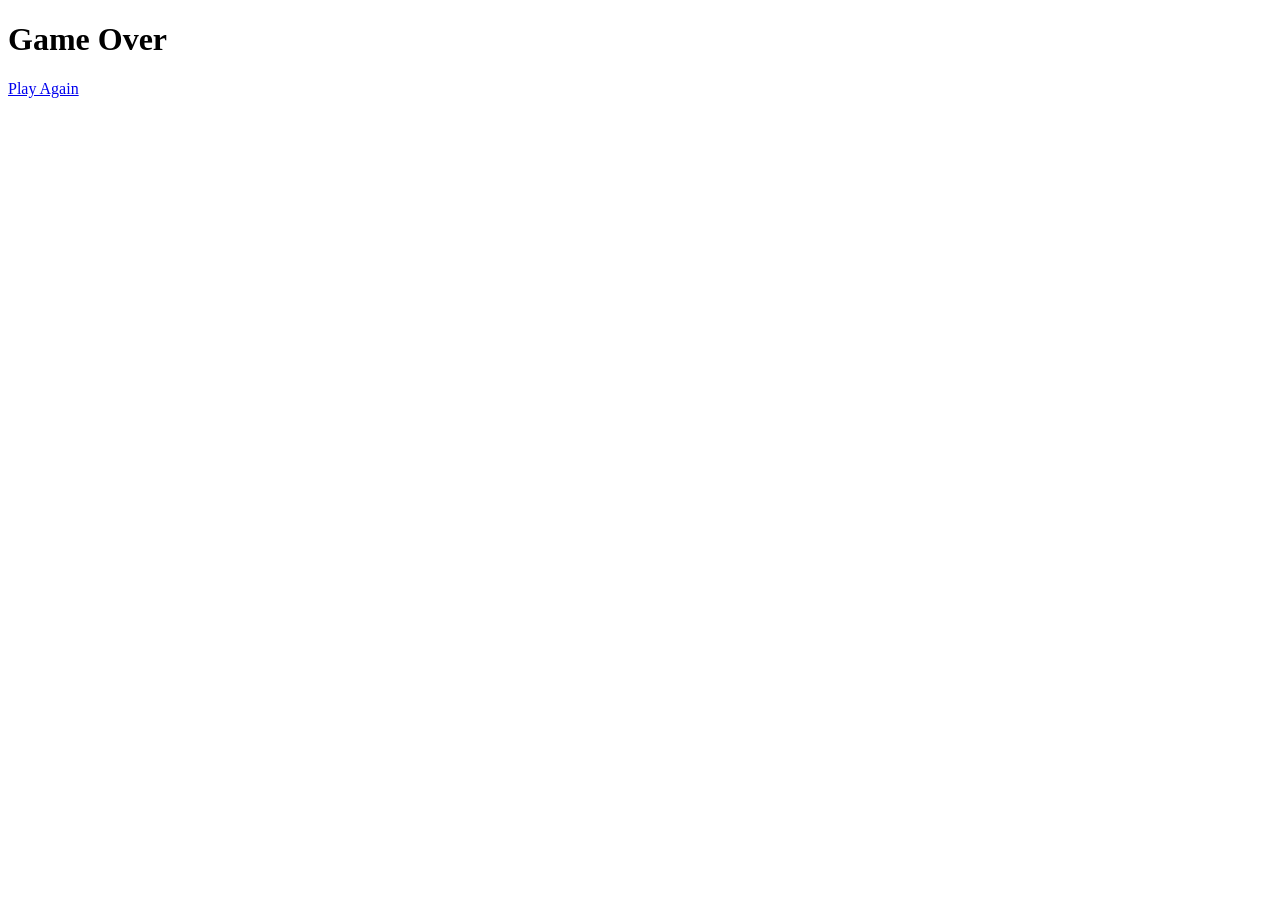
==== gameover.html @ 67ee38f0 "feat: implement collision detection and gameover" ====
<!DOCTYPE html>
<html lang="en">
<head>
    <meta charset="UTF-8">
    <meta name="viewport" content="width=device-width, initial-scale=1.0">
    <title>Game Over</title>
</head>
<body id="page-over">
    <h1>Game Over</h1>

    <a href="./index.html">Play Again</a>
</body>
</html>
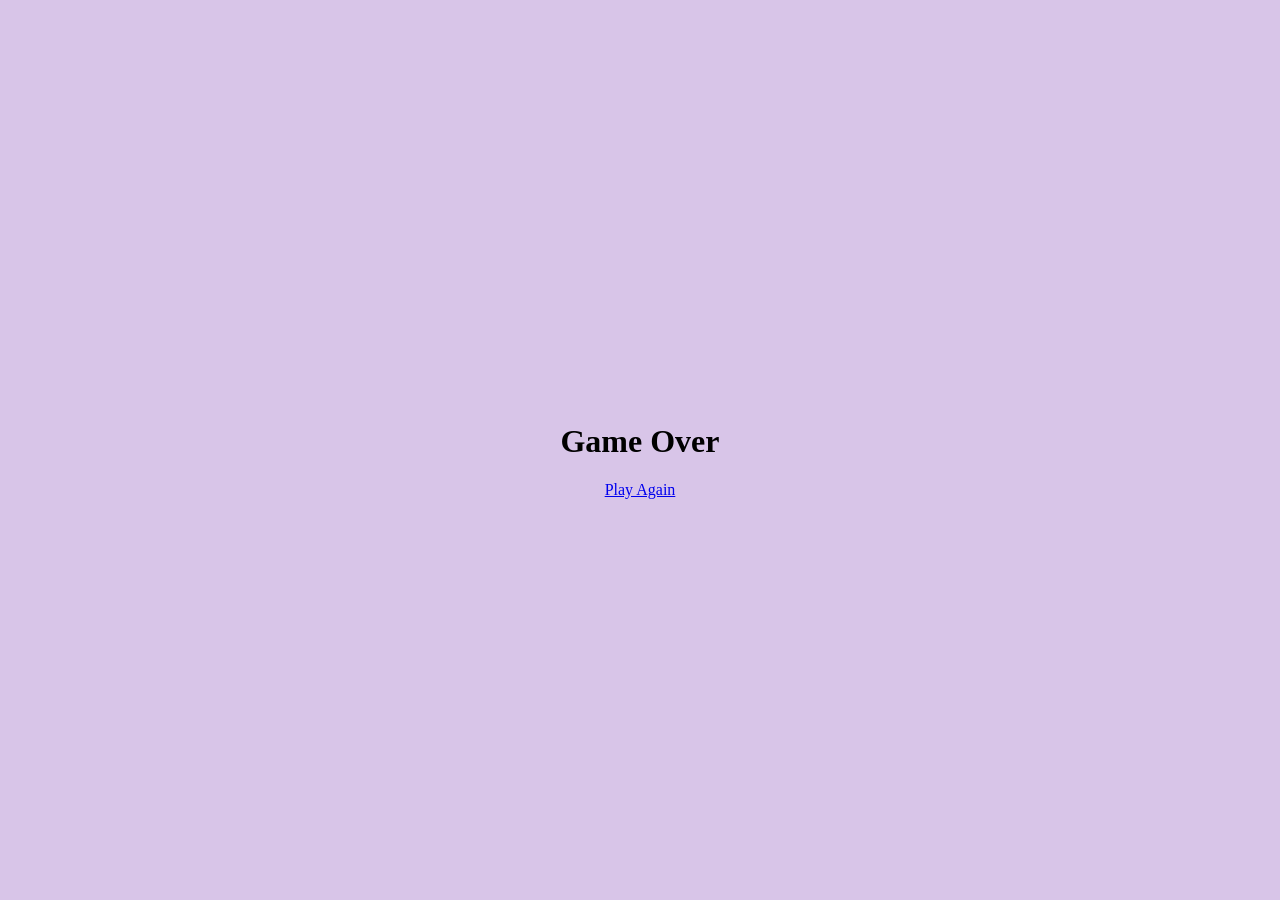
==== commit 321c36ff: "feat: add gameover and remove obstacle overflow" ====
--- a/gameover.html
+++ b/gameover.html
@@ -4,6 +4,7 @@
     <meta charset="UTF-8">
     <meta name="viewport" content="width=device-width, initial-scale=1.0">
     <title>Game Over</title>
+    <link rel="stylesheet" href="./css/main.css">
 </head>
 <body id="page-over">
     <h1>Game Over</h1>
--- a/css/main.css
+++ b/css/main.css
@@ -0,0 +1,33 @@
+body {
+    margin: 0;
+    padding: 0;
+}
+
+#board {
+    width: 100vw;
+    height: 100vh;
+    background-color: rgb(216, 197, 232);
+    position: relative;
+    overflow: hidden;
+    
+}
+
+#player {
+    background-color: rgb(222, 56, 164);
+    position: absolute;
+}
+
+.obstacle {
+    background-color: crimson;
+    position: absolute;
+}
+
+#page-over {
+    height: 100vh;
+    background-color: rgb(216, 197, 232);
+    display: flex;
+    flex-direction: column;
+    justify-content: center;
+    align-items: center;
+
+}
